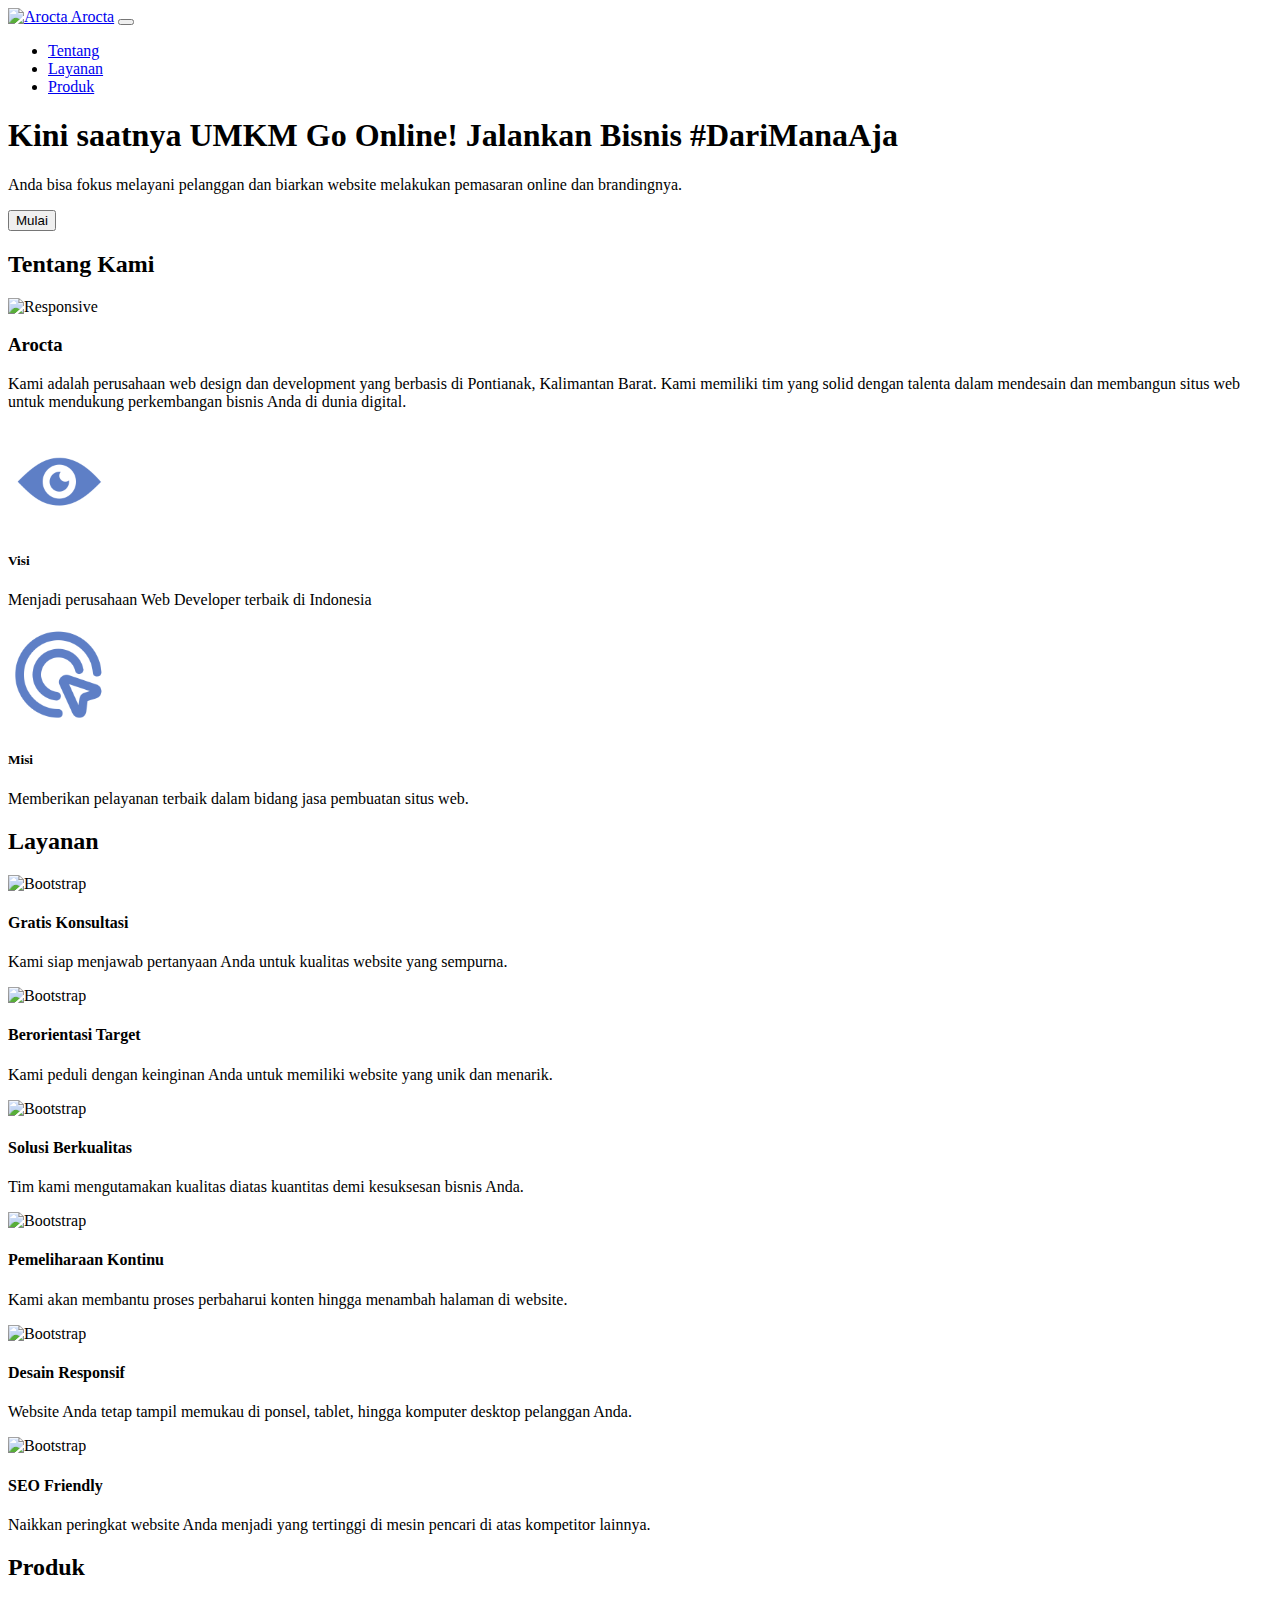
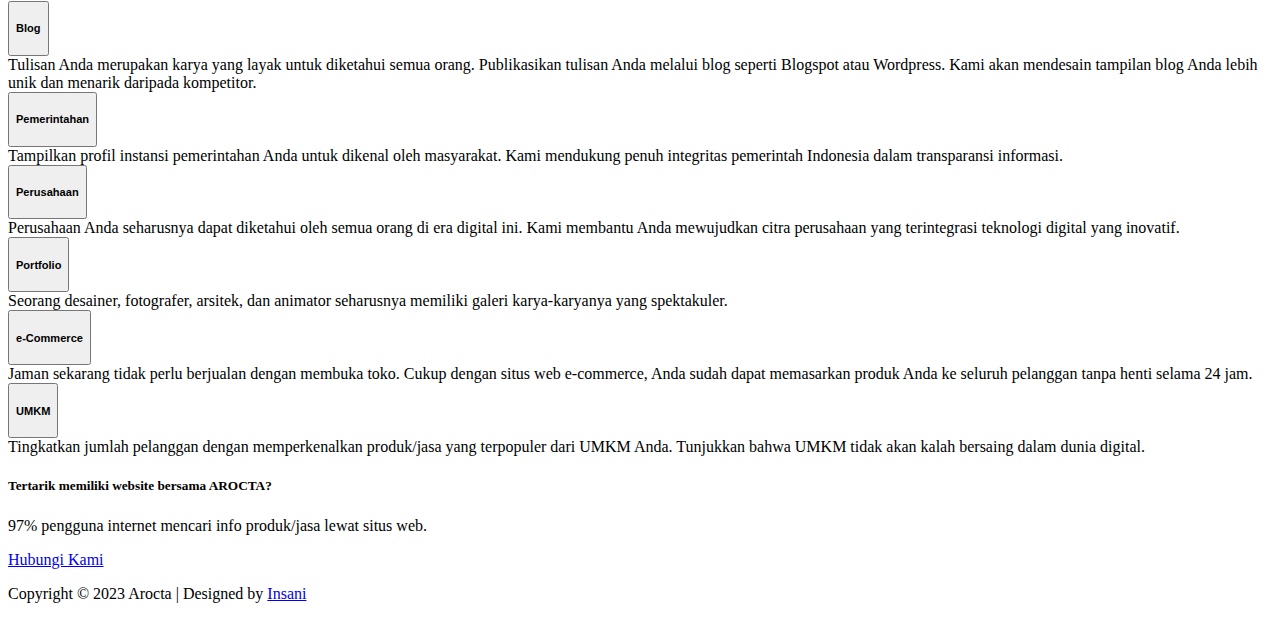
==== index.html @ 2e3eedef "Initial commit" ====
<!DOCTYPE html>
<html lang="en">
<head>
    <meta charset="UTF-8">
    <meta name="viewport" content="width=device-width, initial-scale=1">
    <!-- Icon -->
    <link href='img/icon_arocta.png' rel='icon' sizes='192x192' type='image/x-icon'/>
    <link href='img/icon_arocta.png' rel='apple-touch-icon'/>
    <link href='img/icon_arocta.png' rel='apple-touch-startup-image'/>
    <meta content='img/icon_arocta.png' name='msapplication-square310x310logo'/>
    <meta content='black-translucent' name='apple-mobile-web-app-status-bar-style'/>

    <title>Arocta</title>
    <link href='//maxcdn.bootstrapcdn.com/font-awesome/4.7.0/css/font-awesome.min.css' rel='stylesheet'/>
    <link href="https://cdn.jsdelivr.net/npm/bootstrap@5.3.2/dist/css/bootstrap.min.css" rel="stylesheet" integrity="sha384-T3c6CoIi6uLrA9TneNEoa7RxnatzjcDSCmG1MXxSR1GAsXEV/Dwwykc2MPK8M2HN" crossorigin="anonymous">
    <link rel="stylesheet" href="css/style.css">
</head>
<body>


<header>
    <nav class="navbar fixed-top navbar-expand-lg bg-body-tertiary">
        <div class="container">
            <a class="navbar-brand" href="#">
                <img src="img/icon_arocta.png" alt="Arocta" height="24" class="d-inline-block align-text-top">
                Arocta</a>
            <button class="navbar-toggler" type="button" data-bs-toggle="collapse" data-bs-target="#navbarSupportedContent" aria-controls="navbarSupportedContent" aria-expanded="false" aria-label="Toggle navigation">
                <span class="navbar-toggler-icon"></span>
            </button>
            <div class="collapse navbar-collapse" id="navbarSupportedContent">
                <ul class="navbar-nav me-auto mb-2 mb-lg-0">
                    <li class="nav-item">
                        <a class="nav-link" href="#about">Tentang</a>
                    </li>
                    <li class="nav-item">
                        <a class="nav-link" href="#service">Layanan</a>
                    </li>
                    <li class="nav-item">
                        <a class="nav-link" href="#product">Produk</a>
                    </li>
                </ul>
            </div>
        </div>
    </nav>
</header>

<main class="container-fluid">

    <section id="hero" class="row align-content-center vh-100 pt-5 text-center border-bottom">
            <h1 class="mt-5 display-4 fw-bold text-light">Kini saatnya UMKM Go Online! Jalankan Bisnis #DariManaAja</h1>
            <div class="col-lg-6 mx-auto">
                <p class="lead mb-4 text-light">Anda bisa fokus melayani pelanggan dan biarkan website melakukan pemasaran online dan brandingnya.</p>
                <div class="d-grid gap-2 d-sm-flex justify-content-sm-center">
                    <button type="button" class="btn btn-light btn-lg px-4 gap-3">Mulai</button>
                </div>
            </div>
    </section>

    <section id="about" class="row px-1 py-5 border-bottom">
        <h2 class="text-center fw-bold">Tentang Kami</h2>
        <div class="col-md-6">
            <img src="img/presentation.jpg" alt="Responsive" class="img-fluid mx-auto d-block">
        </div>
        <div class="col-md-6">
            <h3 class="pt-5">Arocta</h3>
            <p class="pb-5 lead">Kami adalah perusahaan web design dan development yang berbasis di Pontianak, Kalimantan Barat. Kami memiliki tim yang solid dengan talenta dalam mendesain dan membangun situs web untuk mendukung perkembangan bisnis Anda di dunia digital.</p>
            <div class="d-flex mb-3">
                <img src="img/eye.png" height="100px" alt="Reload">
                <div class="ms-5"><h5>Visi</h5>
                    <p>Menjadi perusahaan Web Developer terbaik di Indonesia</p>
                </div>
            </div>
            <div class="d-flex">
                <img src="img/target.png" height="100px" alt="Code">
                <div class="ms-5">
                    <h5>Misi</h5>
                    <p>Memberikan pelayanan terbaik dalam bidang jasa pembuatan situs web.</p>
                </div>
            </div>
        </div>
    </section>

    <section id="service" class="row px-1 py-5 border-bottom">
        <h2 class="text-center fw-bold">Layanan</h2>
        <div class="container">
            <div class="row">
                <div class="col-md-6 col-lg-4 my-5">
                    <img class="my-1 mx-auto d-block" src="img/presentation.jpg" height="200px" alt="Bootstrap">
                    <h4 class="my-3">Gratis Konsultasi</h4>
                    <p>Kami siap menjawab pertanyaan Anda untuk kualitas website yang sempurna.</p>
                </div>
                <div class="col-md-6 col-lg-4 my-5">
                    <img class="my-1 mx-auto d-block" src="img/schedule.jpg" height="200px" alt="Bootstrap">
                    <h4 class="my-3">Berorientasi Target</h4>
                    <p>Kami peduli dengan keinginan Anda untuk memiliki website yang unik dan menarik.</p>
                </div>
                <div class="col-md-6 col-lg-4 my-5">
                    <img class="my-1 mx-auto d-block" src="img/security.jpg" height="200px" alt="Bootstrap">
                    <h4 class="my-3">Solusi Berkualitas</h4>
                    <p>Tim kami mengutamakan kualitas diatas kuantitas demi kesuksesan bisnis Anda.</p>
                </div>
                <div class="col-md-6 col-lg-4 my-5">
                    <img class="my-1 mx-auto d-block" src="img/work.jpg" height="200px" alt="Bootstrap">
                    <h4 class="my-3">Pemeliharaan Kontinu</h4>
                    <p>Kami akan membantu proses perbaharui konten hingga menambah halaman di website.</p>
                </div>
                <div class="col-md-6 col-lg-4 my-5">
                    <img class="my-1 mx-auto d-block" src="img/analyse.jpg" height="200px" alt="Bootstrap">
                    <h4 class="my-3">Desain Responsif</h4>
                    <p>Website Anda tetap tampil memukau di ponsel, tablet, hingga komputer desktop pelanggan Anda.</p>
                </div>
                <div class="col-md-6 col-lg-4 my-5">
                    <img class="my-1 mx-auto d-block" src="img/coding.jpg" height="200px" alt="Bootstrap">
                    <h4 class="my-3">SEO Friendly</h4>
                    <p>Naikkan peringkat website Anda menjadi yang tertinggi di mesin pencari di atas kompetitor lainnya.</p>
                </div>
            </div>
        </div>
    </section>

    <section id="product" class="row px-1 py-5 border-bottom">
        <h2 class="text-center fw-bold">Produk</h2>
        <div class="container">
            <div class="row">
                <div class="col-md-4">
                    <div class="accordion my-5" id="accordionBlog">
                        <div class="accordion-item">
                            <div class="accordion-header">
                                <button class="accordion-button" type="button" data-bs-toggle="collapse" data-bs-target="#collapseBlog" aria-expanded="true" aria-controls="collapseBlog">
                                    <h5>Blog</h5>
                                </button>
                            </div>
                            <div id="collapseBlog" class="accordion-collapse collapse" data-bs-parent="#accordionBlog">
                                <div class="accordion-body">
                                    Tulisan Anda merupakan karya yang layak untuk diketahui semua orang. Publikasikan tulisan Anda melalui blog seperti Blogspot atau Wordpress. Kami akan mendesain tampilan blog Anda lebih unik dan menarik daripada kompetitor.
                                </div>
                            </div>
                        </div>
                    </div>
                    <div class="accordion" id="accordionGov">
                        <div class="accordion-item">
                            <div class="accordion-header">
                                <button class="accordion-button" type="button" data-bs-toggle="collapse" data-bs-target="#collapseGov" aria-expanded="true" aria-controls="collapseGov">
                                    <h5>Pemerintahan</h5>
                                </button>
                            </div>
                            <div id="collapseGov" class="accordion-collapse collapse" data-bs-parent="#accordionGov">
                                <div class="accordion-body">
                                    Tampilkan profil instansi pemerintahan Anda untuk dikenal oleh masyarakat. Kami mendukung penuh integritas pemerintah Indonesia dalam transparansi informasi.
                                </div>
                            </div>
                        </div>
                    </div>
                </div>
                <div class="col-md-4">
                    <div class="accordion my-5" id="accordionCompany">
                        <div class="accordion-item">
                            <div class="accordion-header">
                                <button class="accordion-button" type="button" data-bs-toggle="collapse" data-bs-target="#collapseCompany" aria-expanded="true" aria-controls="collapseCompany">
                                    <h5>Perusahaan</h5>
                                </button>
                            </div>
                            <div id="collapseCompany" class="accordion-collapse collapse" data-bs-parent="#accordionCompany">
                                <div class="accordion-body">
                                    Perusahaan Anda seharusnya dapat diketahui oleh semua orang di era digital ini. Kami membantu Anda mewujudkan citra perusahaan yang terintegrasi teknologi digital yang inovatif.
                                </div>
                            </div>
                        </div>
                    </div>
                    <div class="accordion" id="accordionPortfolio">
                        <div class="accordion-item">
                            <div class="accordion-header">
                                <button class="accordion-button" type="button" data-bs-toggle="collapse" data-bs-target="#collapsePortfolio" aria-expanded="true" aria-controls="collapsePortfolio">
                                    <h5>Portfolio</h5>
                                </button>
                            </div>
                            <div id="collapsePortfolio" class="accordion-collapse collapse" data-bs-parent="#accordionPortfolio">
                                <div class="accordion-body">
                                    Seorang desainer, fotografer, arsitek, dan animator seharusnya memiliki galeri karya-karyanya yang spektakuler.

                                </div>
                            </div>
                        </div>
                    </div>
                </div>
                <div class="col-md-4">
                    <div class="accordion my-5" id="accordionCommerce">
                        <div class="accordion-item">
                            <div class="accordion-header">
                                <button class="accordion-button" type="button" data-bs-toggle="collapse" data-bs-target="#collapseCommerce" aria-expanded="true" aria-controls="collapseCommerce">
                                    <h5>e-Commerce</h5>
                                </button>
                            </div>
                            <div id="collapseCommerce" class="accordion-collapse collapse" data-bs-parent="#accordionCommerce">
                                <div class="accordion-body">
                                    Jaman sekarang tidak perlu berjualan dengan membuka toko. Cukup dengan situs web e-commerce, Anda sudah dapat memasarkan produk Anda ke seluruh pelanggan tanpa henti selama 24 jam.
                                </div>
                            </div>
                        </div>
                    </div>
                    <div class="accordion" id="accordionUMKM">
                        <div class="accordion-item">
                            <div class="accordion-header">
                                <button class="accordion-button" type="button" data-bs-toggle="collapse" data-bs-target="#collapseUMKM" aria-expanded="true" aria-controls="collapseUMKM">
                                    <h5>UMKM</h5>
                                </button>
                            </div>
                            <div id="collapseUMKM" class="accordion-collapse collapse" data-bs-parent="#accordionUMKM">
                                <div class="accordion-body">
                                    Tingkatkan jumlah pelanggan dengan memperkenalkan produk/jasa yang terpopuler dari UMKM Anda. Tunjukkan bahwa UMKM tidak akan kalah bersaing dalam dunia digital.
                                </div>
                            </div>
                        </div>
                    </div>
                </div>
            </div>
        </div>
    </section>

    <section class="row px-1 py-5 border-bottom">
        <div class="col-md-8">
            <h5 class="display-3 fw-bold text-body-emphasis">Tertarik memiliki website bersama AROCTA?</h5>
        </div>
        <div class="col-md-4">
            <p class="lead">97% pengguna internet mencari info produk/jasa lewat situs web.</p>
            <div class="d-grid gap-2">
                <a href="https://wa.link/i95g5s" target="_blank" class="btn btn-light btn-lg bg-blue">Hubungi Kami</a>
            </div>
        </div>
    </section>

</main>

<footer class="py-5">
    <p class="text-center">Copyright © 2023 Arocta | Designed by <a href="https://rachmatwahid.com/" target="_blank">Insani</a></p>
</footer>

<script src="https://kit.fontawesome.com/84c832cc1d.js" crossorigin="anonymous"></script>
<script src="https://cdn.jsdelivr.net/npm/bootstrap@5.3.2/dist/js/bootstrap.bundle.min.js" integrity="sha384-C6RzsynM9kWDrMNeT87bh95OGNyZPhcTNXj1NW7RuBCsyN/o0jlpcV8Qyq46cDfL" crossorigin="anonymous"></script>
</body>
</html>
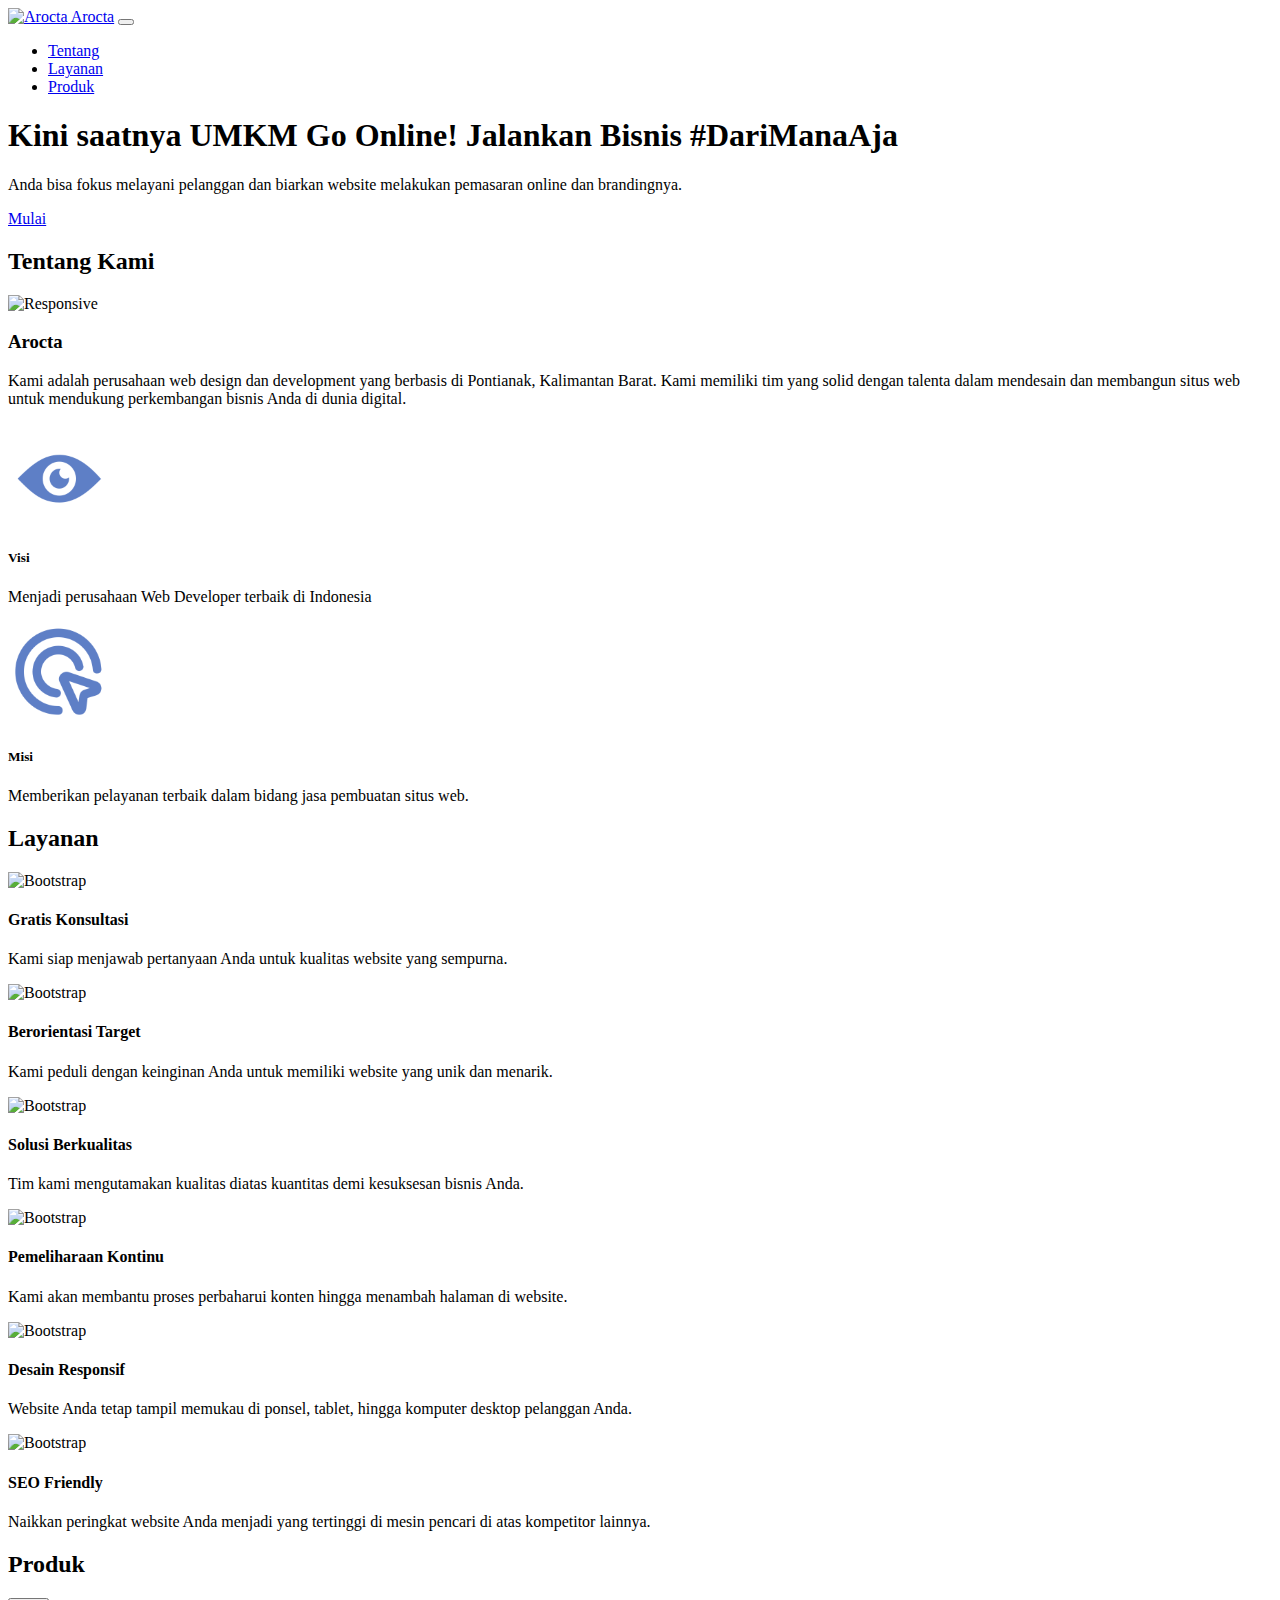
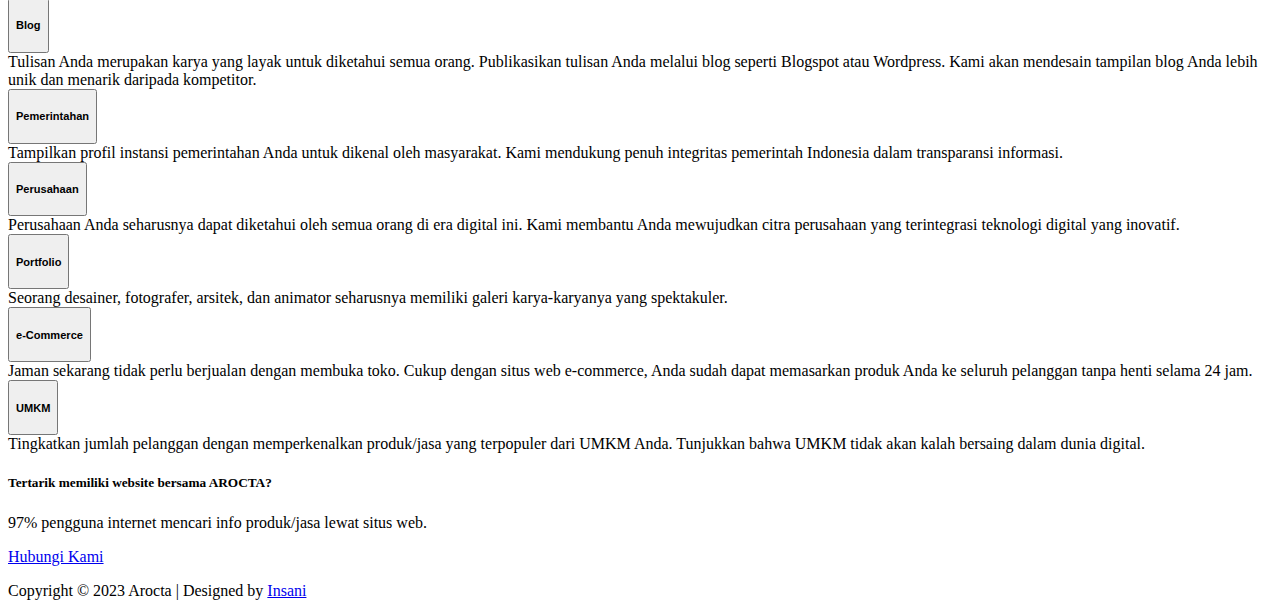
==== commit 4dd0a79a: "Initial commit" ====
--- a/index.html
+++ b/index.html
@@ -51,7 +51,7 @@
             <div class="col-lg-6 mx-auto">
                 <p class="lead mb-4 text-light">Anda bisa fokus melayani pelanggan dan biarkan website melakukan pemasaran online dan brandingnya.</p>
                 <div class="d-grid gap-2 d-sm-flex justify-content-sm-center">
-                    <button type="button" class="btn btn-light btn-lg px-4 gap-3">Mulai</button>
+                    <a href="https://wa.link/i95g5s" target="_blank" class="btn btn-light btn-lg px-4 gap-3">Mulai</a>
                 </div>
             </div>
     </section>
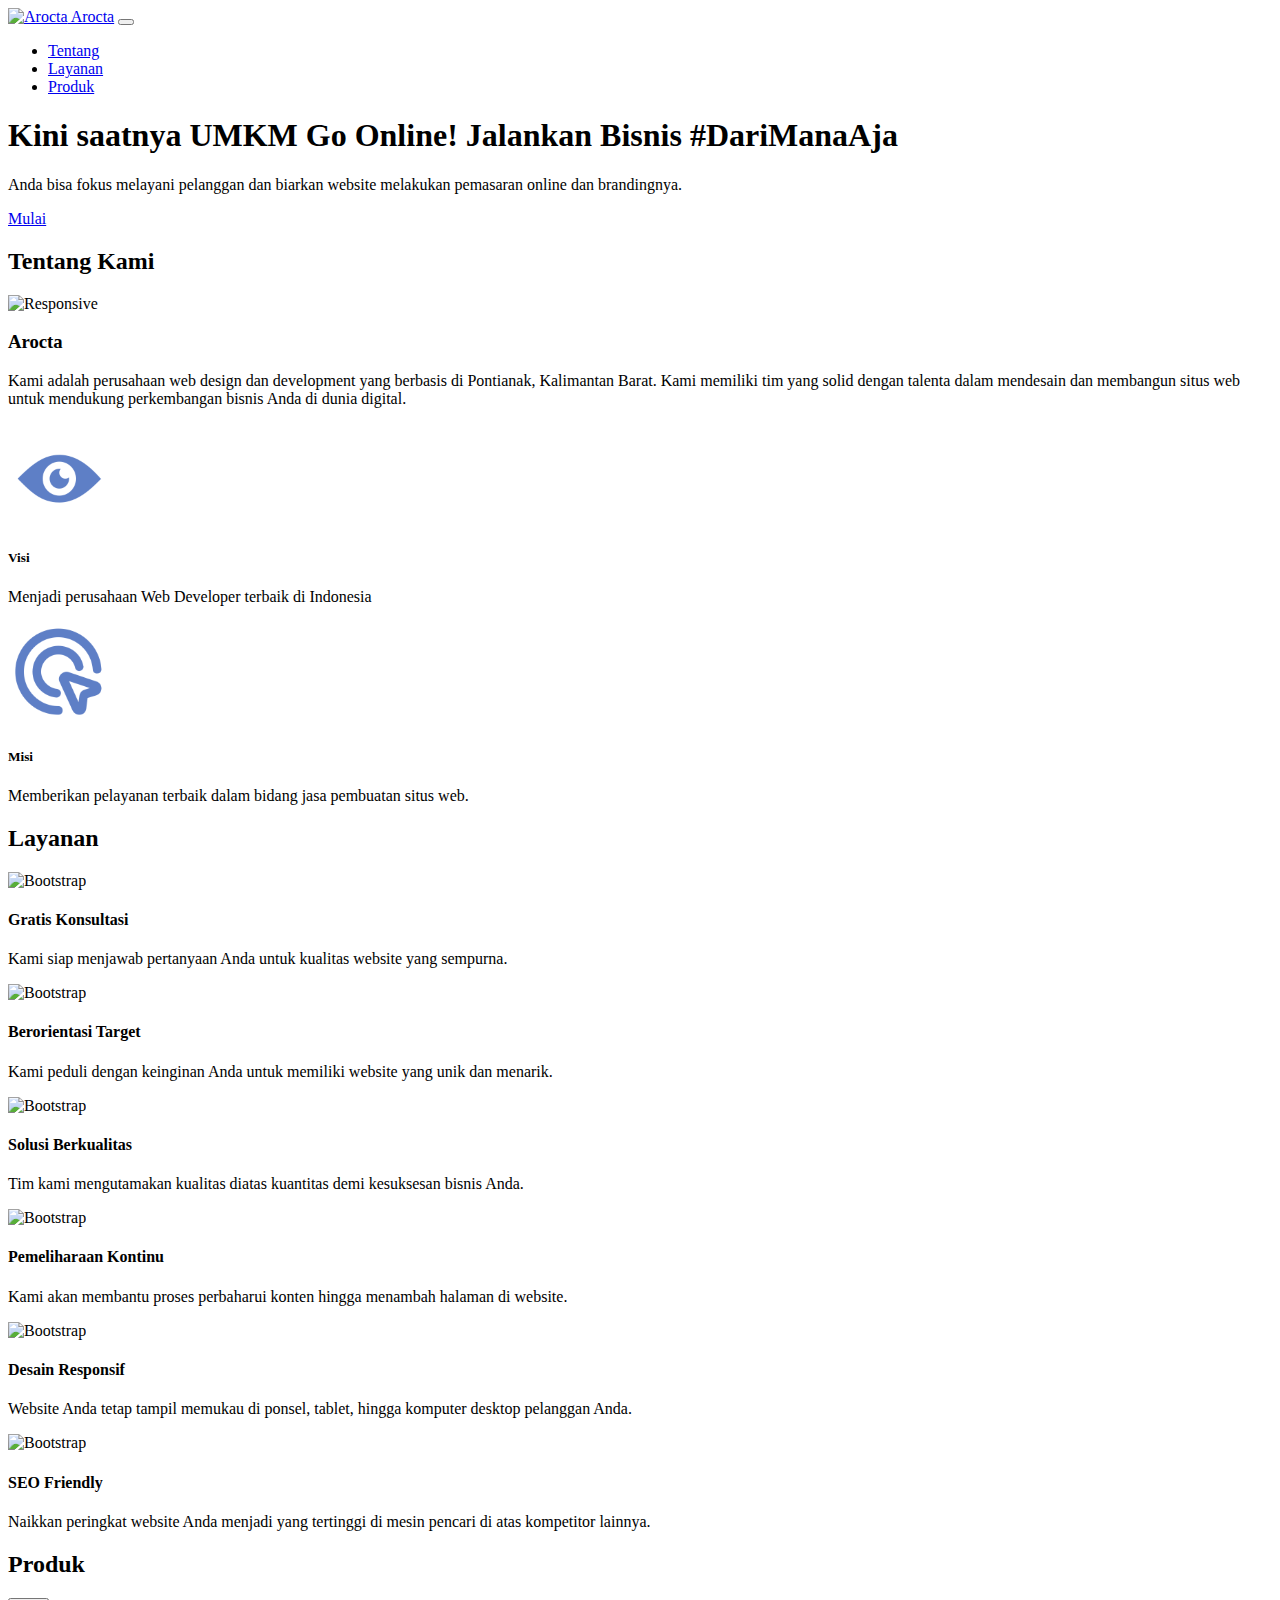
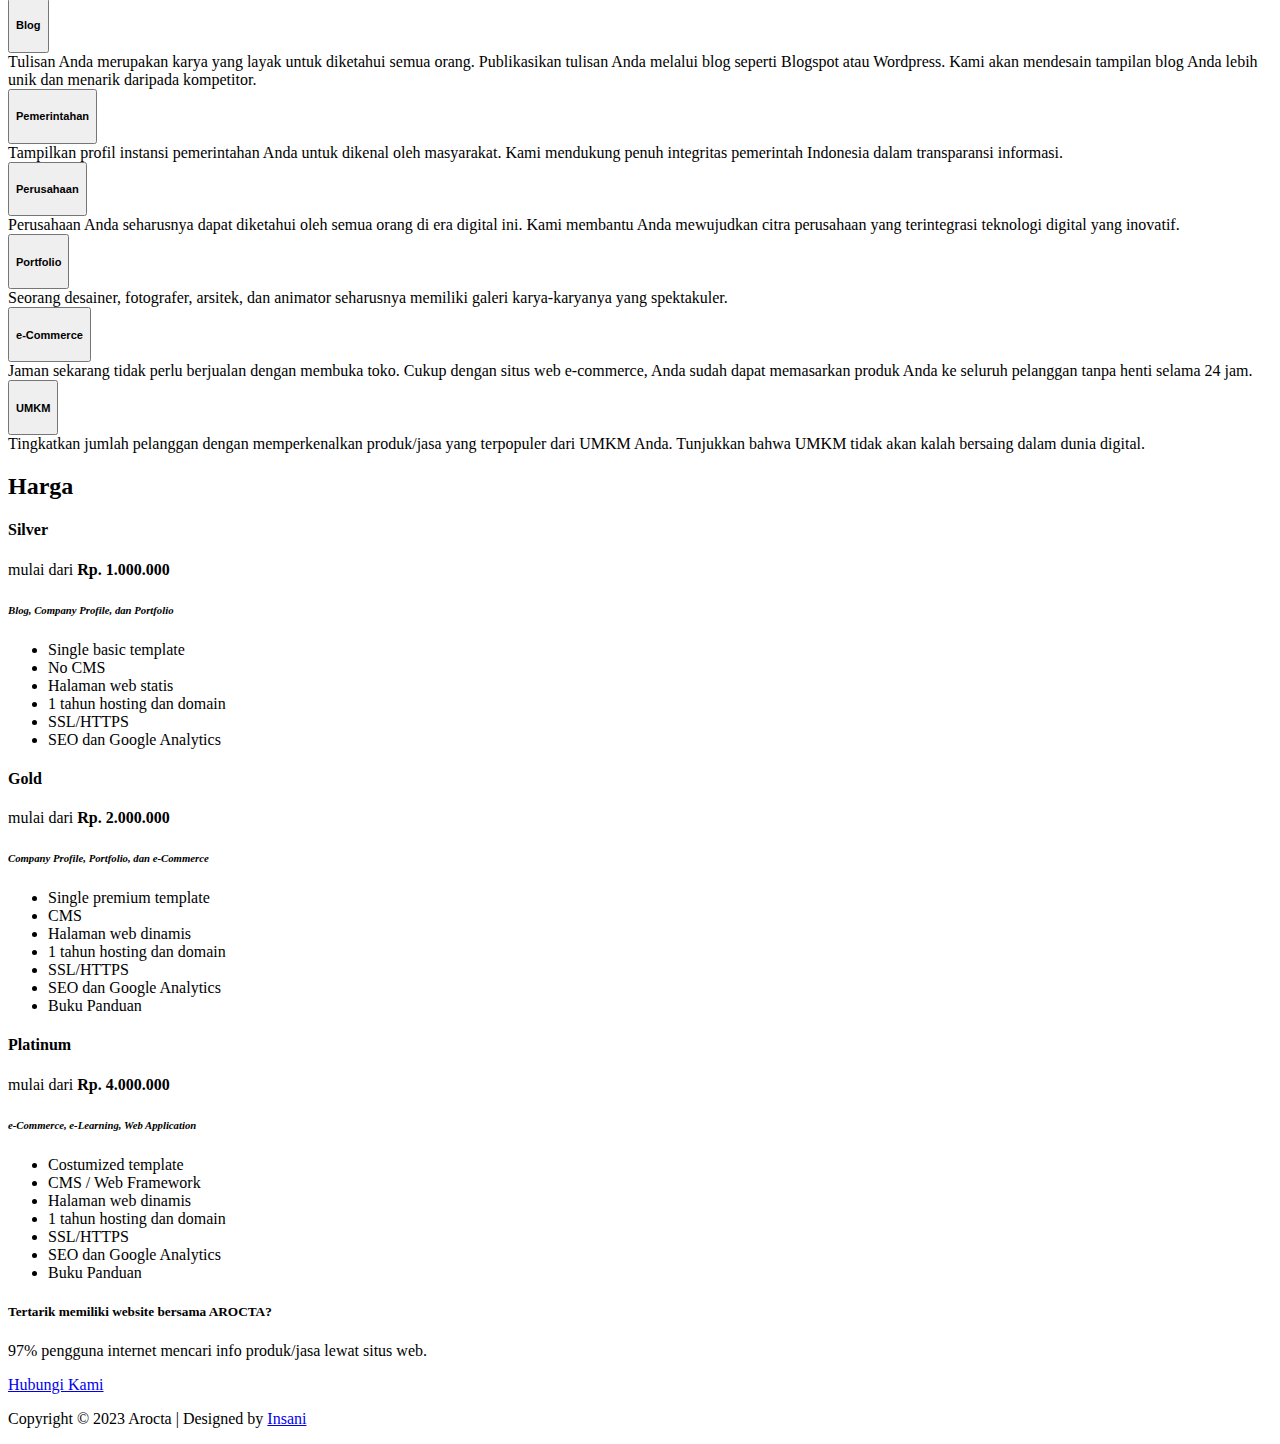
==== commit 9f153909: "Initial commit" ====
--- a/index.html
+++ b/index.html
@@ -56,7 +56,7 @@
             </div>
     </section>
 
-    <section id="about" class="row px-1 py-5 border-bottom">
+    <section id="about" class="row px-lg-5 py-5 border-bottom">
         <h2 class="text-center fw-bold">Tentang Kami</h2>
         <div class="col-md-6">
             <img src="img/presentation.jpg" alt="Responsive" class="img-fluid mx-auto d-block">
@@ -80,7 +80,7 @@
         </div>
     </section>
 
-    <section id="service" class="row px-1 py-5 border-bottom">
+    <section id="service" class="row px-lg-5 py-5 border-bottom">
         <h2 class="text-center fw-bold">Layanan</h2>
         <div class="container">
             <div class="row">
@@ -118,7 +118,7 @@
         </div>
     </section>
 
-    <section id="product" class="row px-1 py-5 border-bottom">
+    <section id="product" class="row px-lg-5 py-5 border-bottom">
         <h2 class="text-center fw-bold">Produk</h2>
         <div class="container">
             <div class="row">
@@ -217,7 +217,70 @@
         </div>
     </section>
 
-    <section class="row px-1 py-5 border-bottom">
+    <section id="pricing" class="row px-lg-5 py-5 border-bottom text-center">
+        <h2 class="mb-5 text-center fw-bold">Harga</h2>
+        <div class="col-md-4 mb-3">
+            <div class="card">
+                <div class="card-header">
+                    <h4>Silver</h4>
+                </div>
+                <div class="card-body">
+                    <p class="card-title">mulai dari <strong>Rp. 1.000.000</strong></p>
+                    <h6 class="my-4 card-subtitle text-body-secondary"><em>Blog, Company Profile, dan Portfolio</em></h6>
+                    <ul class="mt-4 list-unstyled">
+                        <li>Single basic template</li>
+                        <li>No CMS</li>
+                        <li>Halaman web statis</li>
+                        <li>1 tahun hosting dan domain</li>
+                        <li>SSL/HTTPS</li>
+                        <li>SEO dan Google Analytics</li>
+                    </ul>
+                </div>
+            </div>
+        </div>
+        <div class="col-md-4 mb-3">
+            <div class="card">
+                <div class="card-header">
+                    <h4>Gold</h4>
+                </div>
+                <div class="card-body">
+                    <p class="card-title">mulai dari <strong>Rp. 2.000.000</strong></p>
+                    <h6 class="my-4 card-subtitle text-body-secondary"><em>Company Profile, Portfolio, dan e-Commerce</em></h6>
+                    <ul class="mt-4 list-unstyled">
+                        <li>Single premium template</li>
+                        <li>CMS</li>
+                        <li>Halaman web dinamis</li>
+                        <li>1 tahun hosting dan domain</li>
+                        <li>SSL/HTTPS</li>
+                        <li>SEO dan Google Analytics</li>
+                        <li>Buku Panduan</li>
+                    </ul>
+                </div>
+            </div>
+        </div>
+        <div class="col-md-4">
+            <div class="card">
+                <div class="card-header">
+                    <h4>Platinum</h4>
+                </div>
+                <div class="card-body">
+                    <p class="card-title">mulai dari <strong>Rp. 4.000.000</strong></p>
+                    <h6 class="my-4 card-subtitle text-body-secondary"><em>e-Commerce, e-Learning, Web Application</em></h6>
+                    <ul class="mt-4 list-unstyled">
+                        <li>Costumized template</li>
+                        <li>CMS / Web Framework</li>
+                        <li>Halaman web dinamis</li>
+                        <li>1 tahun hosting dan domain</li>
+                        <li>SSL/HTTPS</li>
+                        <li>SEO dan Google Analytics</li>
+                        <li>Buku Panduan</li>
+                    </ul>
+                </div>
+            </div>
+        </div>
+    </section>
+
+    <section class="row px-lg-5 py-5 border-bottom">
         <div class="col-md-8">
             <h5 class="display-3 fw-bold text-body-emphasis">Tertarik memiliki website bersama AROCTA?</h5>
         </div>
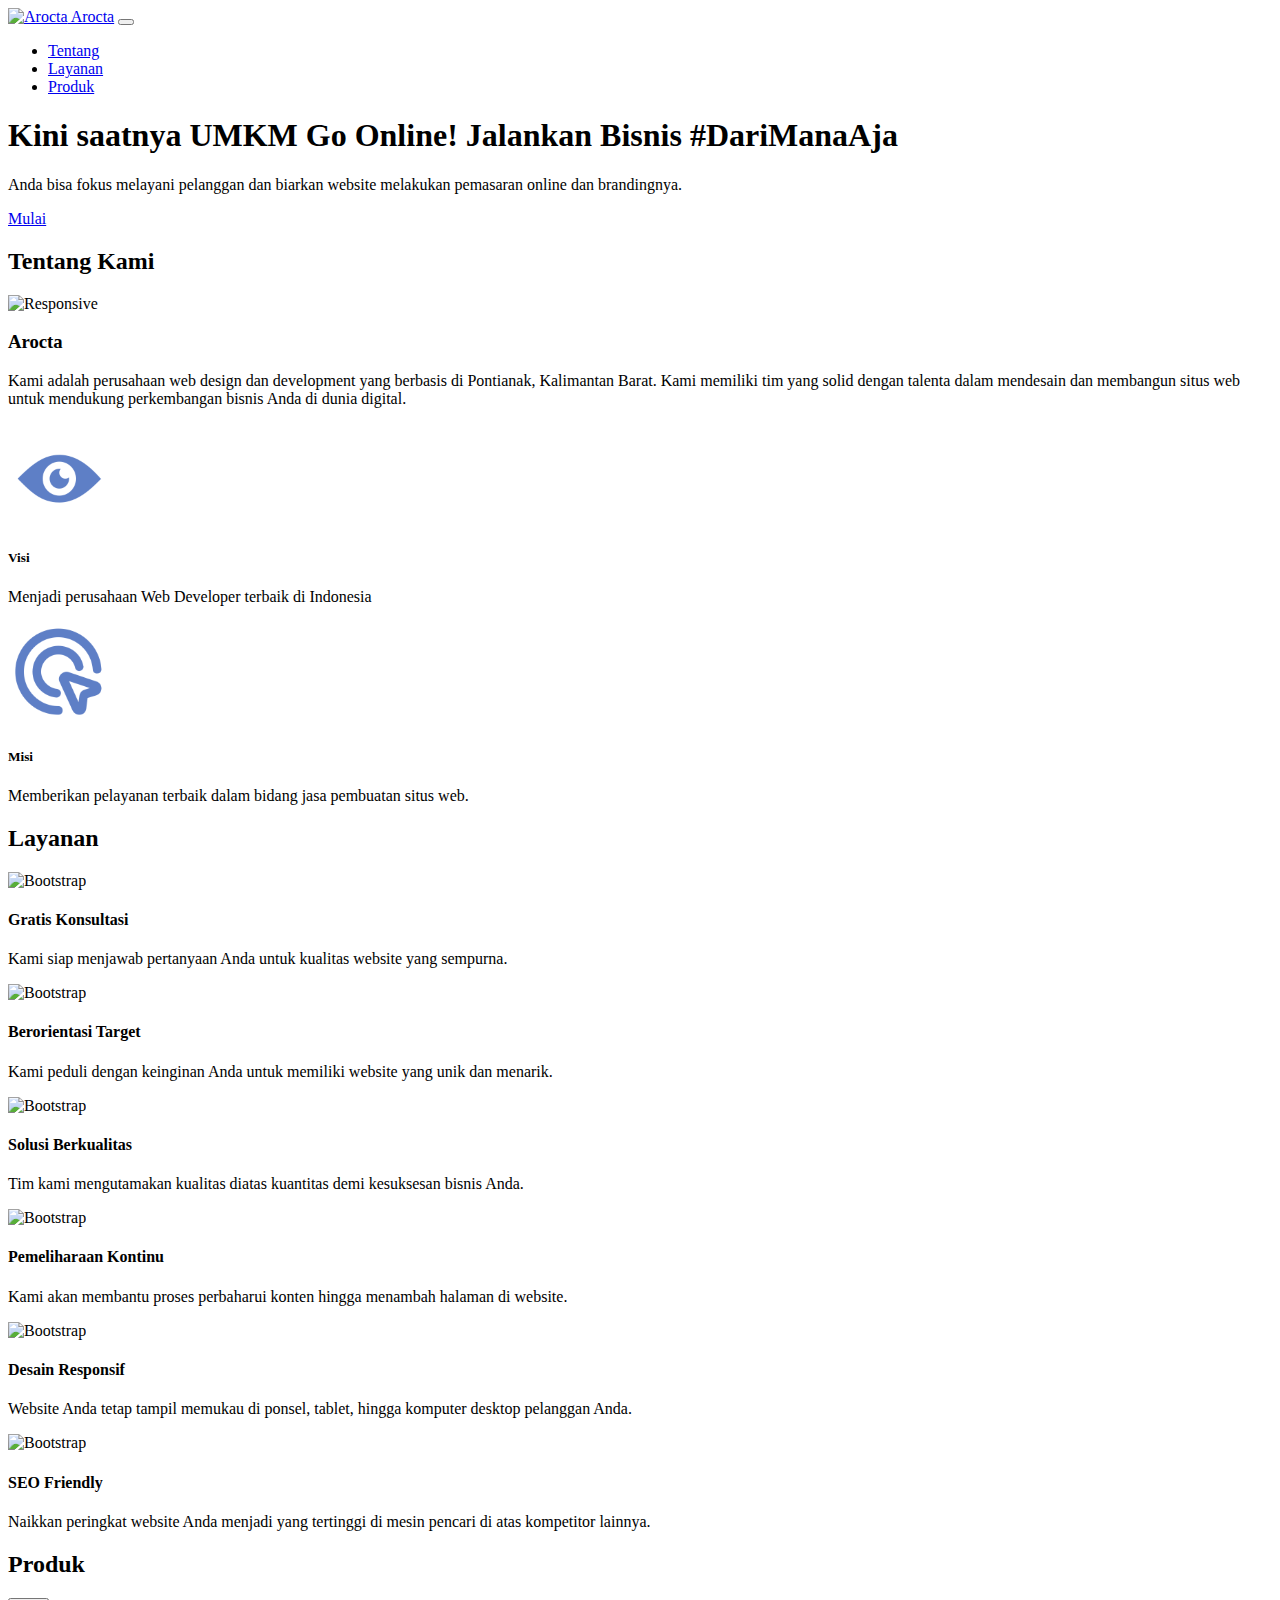
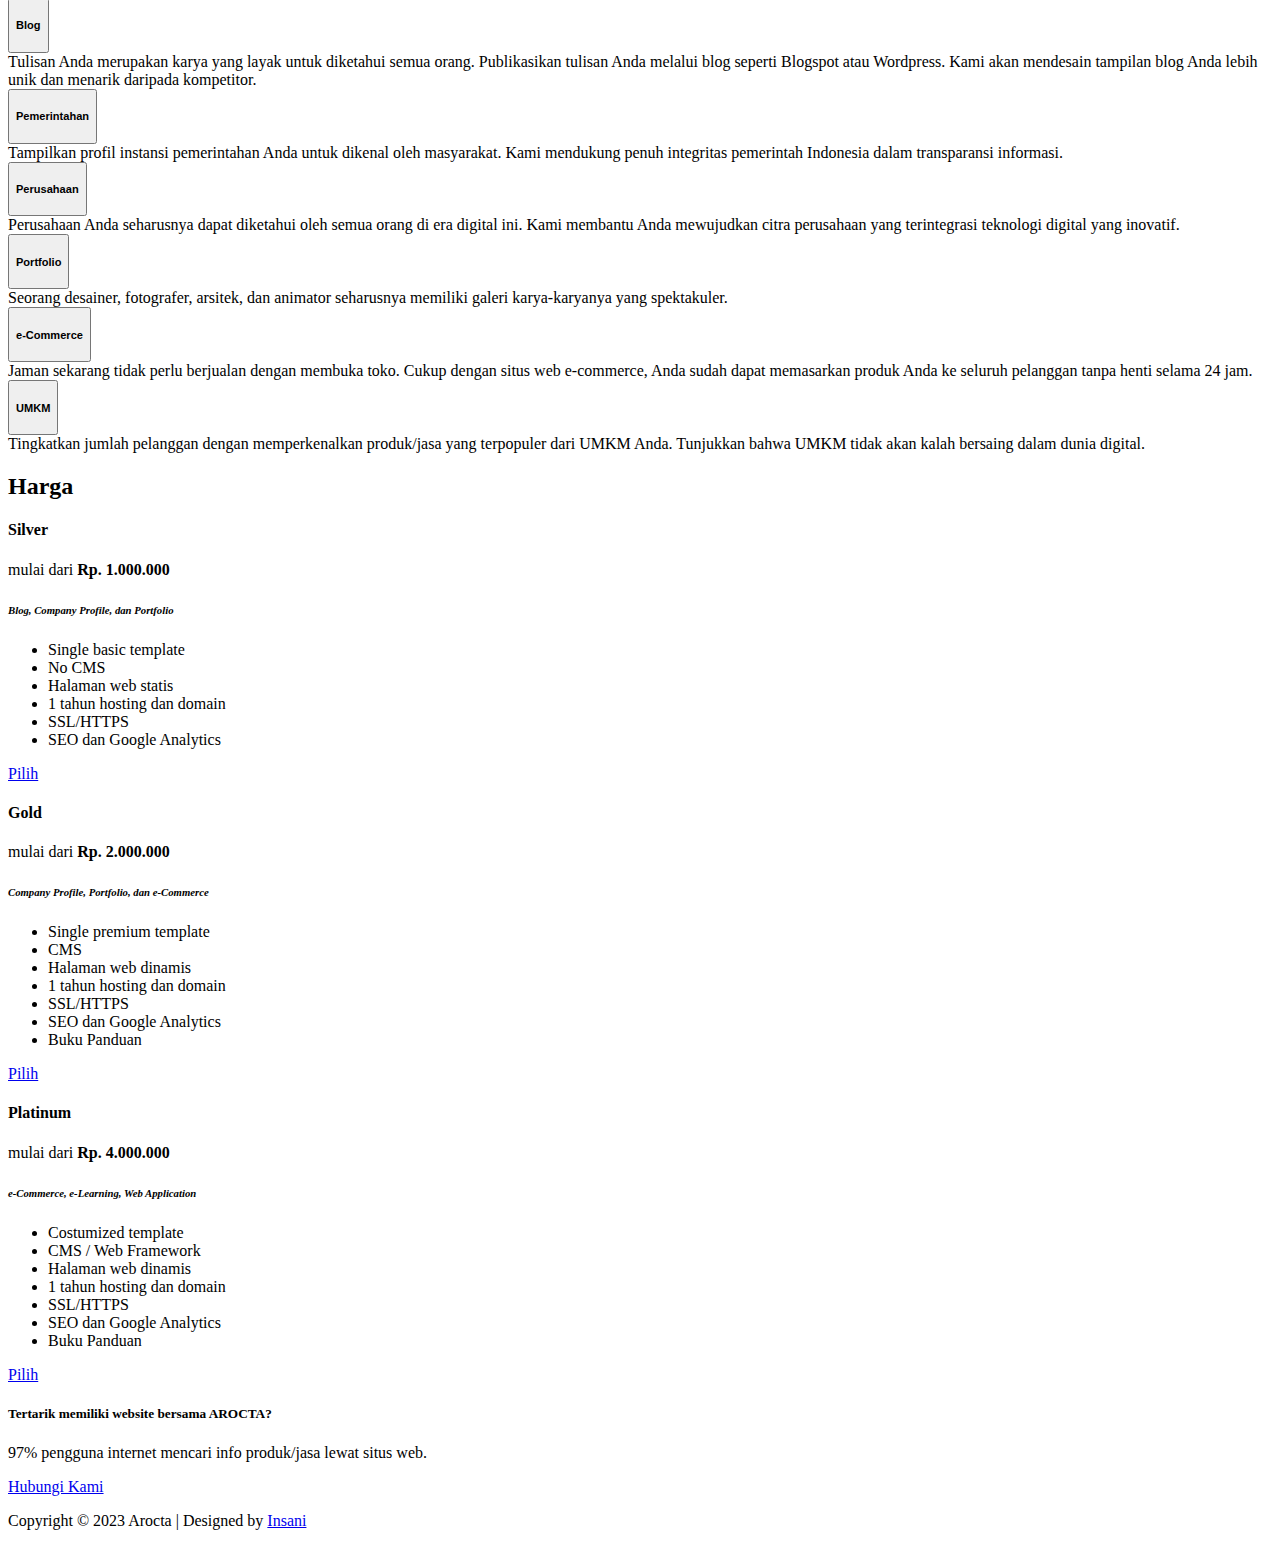
==== commit ff0df60d: "Initial commit" ====
--- a/index.html
+++ b/index.html
@@ -12,7 +12,7 @@
 
     <title>Arocta</title>
     <link href='//maxcdn.bootstrapcdn.com/font-awesome/4.7.0/css/font-awesome.min.css' rel='stylesheet'/>
-    <link href="https://cdn.jsdelivr.net/npm/bootstrap@5.3.2/dist/css/bootstrap.min.css" rel="stylesheet" integrity="sha384-T3c6CoIi6uLrA9TneNEoa7RxnatzjcDSCmG1MXxSR1GAsXEV/Dwwykc2MPK8M2HN" crossorigin="anonymous">
+    <link href="css/bootstrap.min.css" rel="stylesheet">
     <link rel="stylesheet" href="css/style.css">
 </head>
 <body>
@@ -235,6 +235,7 @@
                         <li>SSL/HTTPS</li>
                         <li>SEO dan Google Analytics</li>
                     </ul>
+                    <a href="https://wa.link/i95g5s" class="btn btn-lg btn-outline-secondary w-100">Pilih</a>
                 </div>
             </div>
         </div>
@@ -255,6 +256,7 @@
                         <li>SEO dan Google Analytics</li>
                         <li>Buku Panduan</li>
                     </ul>
+                    <a href="https://wa.link/i95g5s" class="btn btn-lg btn-outline-secondary w-100">Pilih</a>
                 </div>
             </div>
         </div>
@@ -275,6 +277,7 @@
                         <li>SEO dan Google Analytics</li>
                         <li>Buku Panduan</li>
                     </ul>
+                    <a href="https://wa.link/i95g5s" class="btn btn-lg btn-outline-secondary w-100">Pilih</a>
                 </div>
             </div>
         </div>
@@ -287,7 +290,7 @@
         <div class="col-md-4">
             <p class="lead">97% pengguna internet mencari info produk/jasa lewat situs web.</p>
             <div class="d-grid gap-2">
-                <a href="https://wa.link/i95g5s" target="_blank" class="btn btn-light btn-lg bg-blue">Hubungi Kami</a>
+                <a href="https://wa.link/i95g5s" target="_blank" class="btn btn-primary btn-lg bg-blue">Hubungi Kami</a>
             </div>
         </div>
     </section>
@@ -299,6 +302,6 @@
 </footer>
 
 <script src="https://kit.fontawesome.com/84c832cc1d.js" crossorigin="anonymous"></script>
-<script src="https://cdn.jsdelivr.net/npm/bootstrap@5.3.2/dist/js/bootstrap.bundle.min.js" integrity="sha384-C6RzsynM9kWDrMNeT87bh95OGNyZPhcTNXj1NW7RuBCsyN/o0jlpcV8Qyq46cDfL" crossorigin="anonymous"></script>
+<script src="js/bootstrap.bundle.min.js"></script>
 </body>
 </html>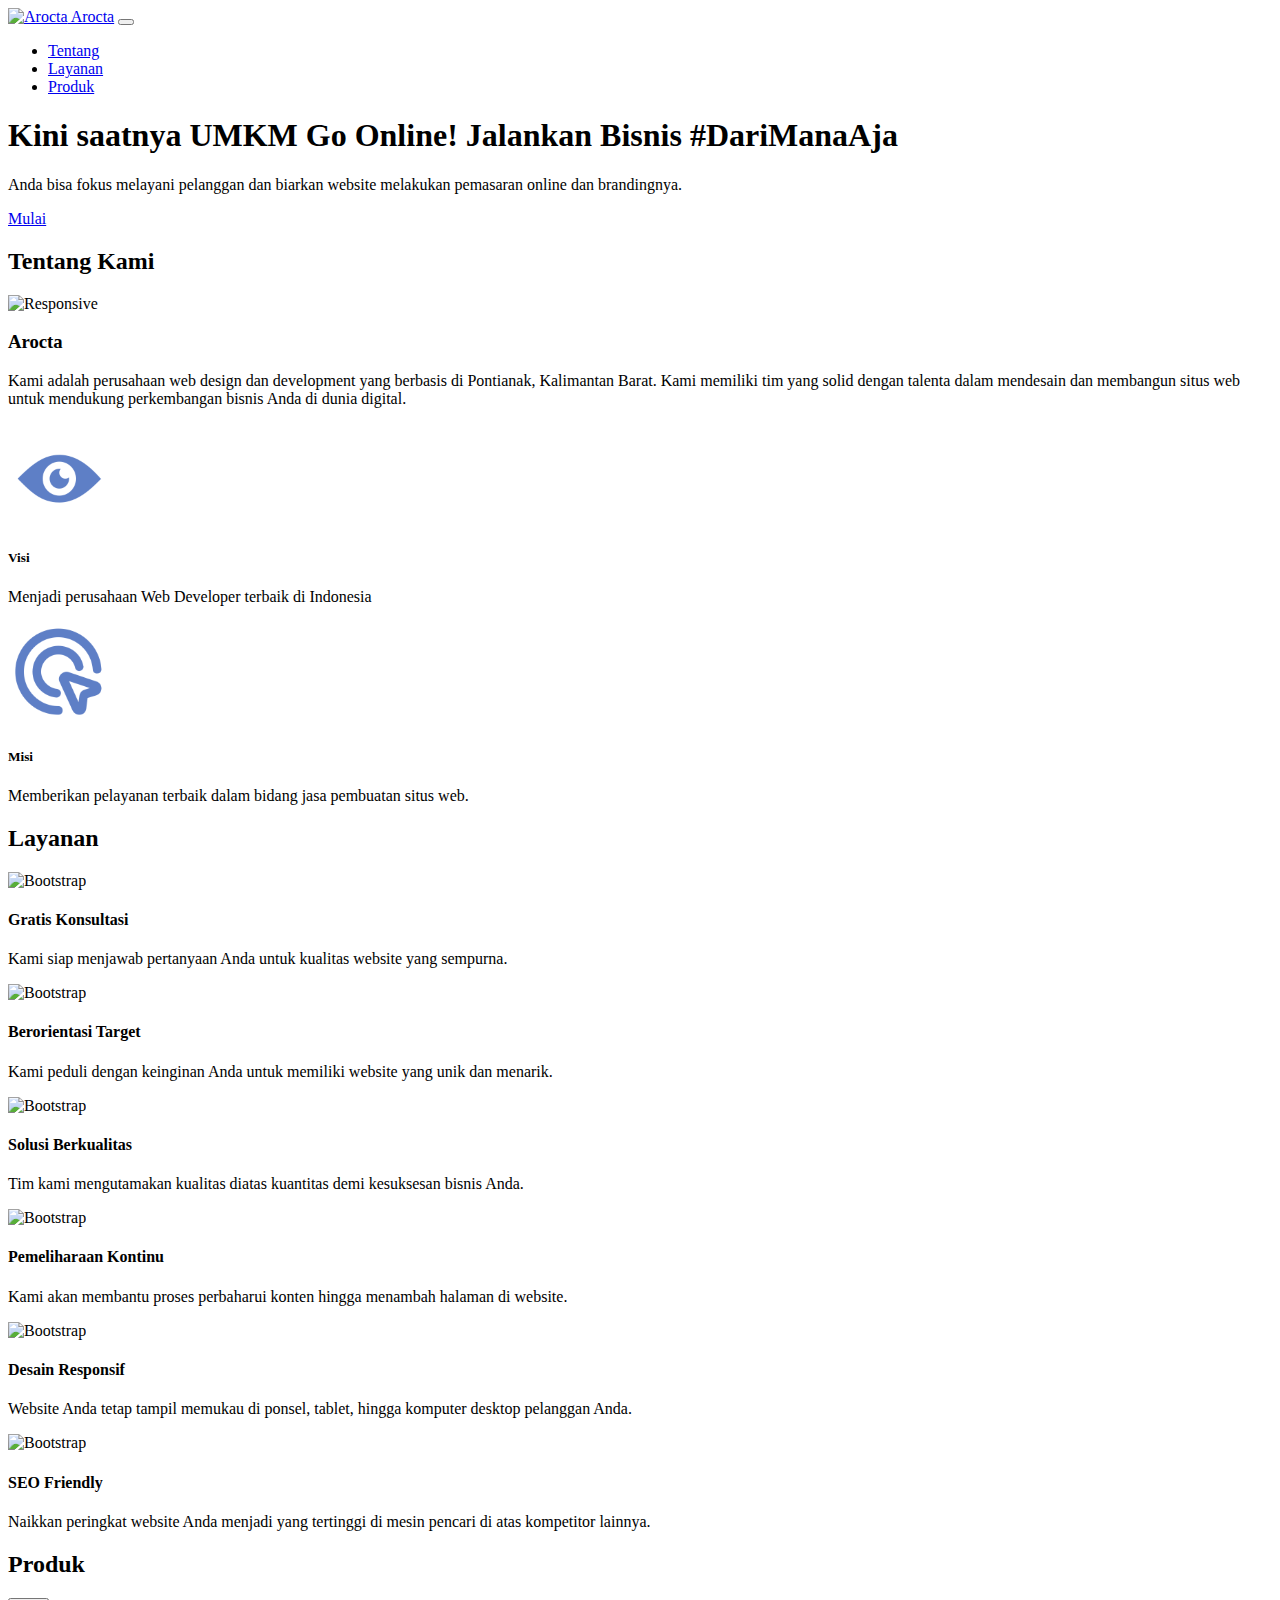
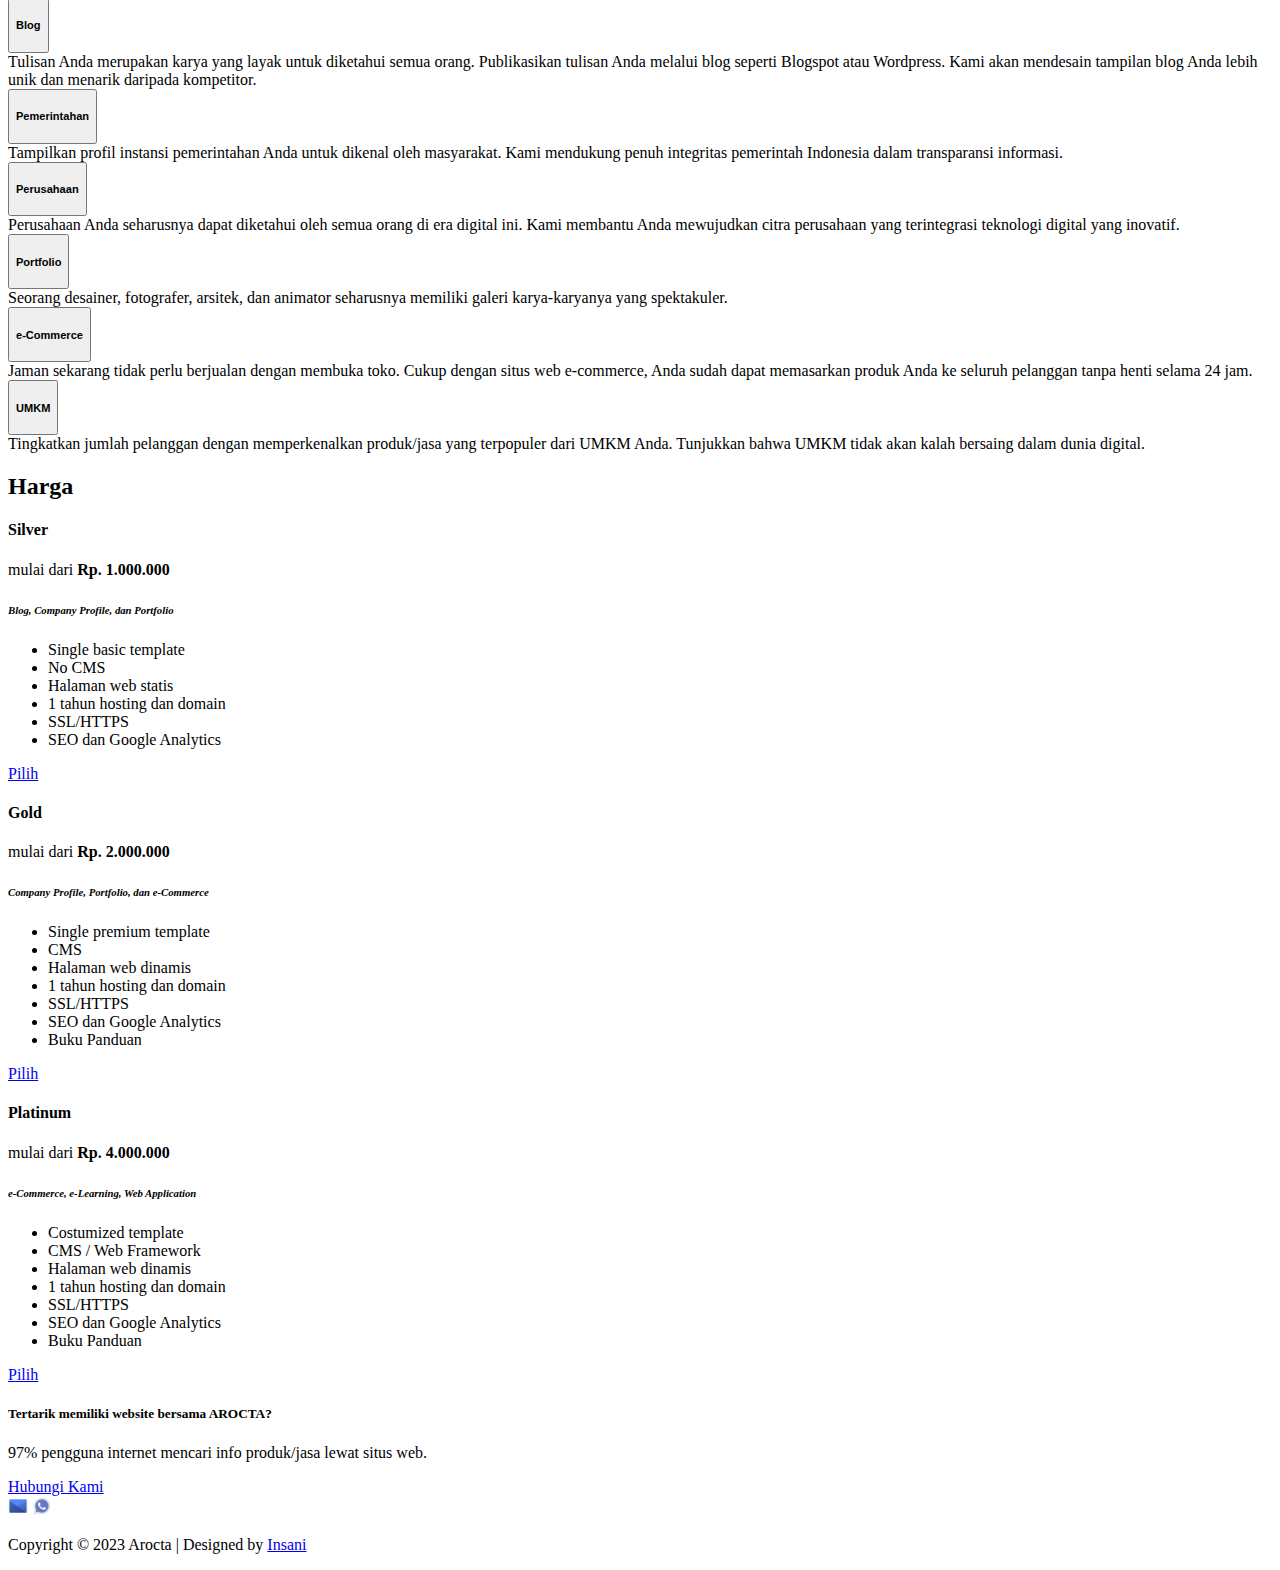
==== commit 88165686: "Initial commit" ====
--- a/index.html
+++ b/index.html
@@ -24,7 +24,9 @@
             <a class="navbar-brand" href="#">
                 <img src="img/icon_arocta.png" alt="Arocta" height="24" class="d-inline-block align-text-top">
                 Arocta</a>
-            <button class="navbar-toggler" type="button" data-bs-toggle="collapse" data-bs-target="#navbarSupportedContent" aria-controls="navbarSupportedContent" aria-expanded="false" aria-label="Toggle navigation">
+            <button class="navbar-toggler" type="button" data-bs-toggle="collapse"
+                    data-bs-target="#navbarSupportedContent" aria-controls="navbarSupportedContent"
+                    aria-expanded="false" aria-label="Toggle navigation">
                 <span class="navbar-toggler-icon"></span>
             </button>
             <div class="collapse navbar-collapse" id="navbarSupportedContent">
@@ -47,13 +49,14 @@
 <main class="container-fluid">
 
     <section id="hero" class="row align-content-center vh-100 pt-5 text-center border-bottom">
-            <h1 class="mt-5 display-4 fw-bold text-light">Kini saatnya UMKM Go Online! Jalankan Bisnis #DariManaAja</h1>
-            <div class="col-lg-6 mx-auto">
-                <p class="lead mb-4 text-light">Anda bisa fokus melayani pelanggan dan biarkan website melakukan pemasaran online dan brandingnya.</p>
-                <div class="d-grid gap-2 d-sm-flex justify-content-sm-center">
-                    <a href="https://wa.link/i95g5s" target="_blank" class="btn btn-light btn-lg px-4 gap-3">Mulai</a>
-                </div>
-            </div>
+        <h1 class="mt-5 display-4 fw-bold text-light">Kini saatnya UMKM Go Online! Jalankan Bisnis #DariManaAja</h1>
+        <div class="col-lg-6 mx-auto">
+            <p class="lead mb-4 text-light">Anda bisa fokus melayani pelanggan dan biarkan website melakukan pemasaran
+                online dan brandingnya.</p>
+            <div class="d-grid gap-2 d-sm-flex justify-content-sm-center">
+                <a href="https://wa.link/i95g5s" target="_blank" class="btn btn-light btn-lg px-4 gap-3">Mulai</a>
+            </div>
+        </div>
     </section>
 
     <section id="about" class="row px-lg-5 py-5 border-bottom">
@@ -63,7 +66,9 @@
         </div>
         <div class="col-md-6">
             <h3 class="pt-5">Arocta</h3>
-            <p class="pb-5 lead">Kami adalah perusahaan web design dan development yang berbasis di Pontianak, Kalimantan Barat. Kami memiliki tim yang solid dengan talenta dalam mendesain dan membangun situs web untuk mendukung perkembangan bisnis Anda di dunia digital.</p>
+            <p class="pb-5 lead">Kami adalah perusahaan web design dan development yang berbasis di Pontianak,
+                Kalimantan Barat. Kami memiliki tim yang solid dengan talenta dalam mendesain dan membangun situs web
+                untuk mendukung perkembangan bisnis Anda di dunia digital.</p>
             <div class="d-flex mb-3">
                 <img src="img/eye.png" height="100px" alt="Reload">
                 <div class="ms-5"><h5>Visi</h5>
@@ -112,7 +117,8 @@
                 <div class="col-md-6 col-lg-4 my-5">
                     <img class="my-1 mx-auto d-block" src="img/coding.jpg" height="200px" alt="Bootstrap">
                     <h4 class="my-3">SEO Friendly</h4>
-                    <p>Naikkan peringkat website Anda menjadi yang tertinggi di mesin pencari di atas kompetitor lainnya.</p>
+                    <p>Naikkan peringkat website Anda menjadi yang tertinggi di mesin pencari di atas kompetitor
+                        lainnya.</p>
                 </div>
             </div>
         </div>
@@ -126,13 +132,17 @@
                     <div class="accordion my-5" id="accordionBlog">
                         <div class="accordion-item">
                             <div class="accordion-header">
-                                <button class="accordion-button" type="button" data-bs-toggle="collapse" data-bs-target="#collapseBlog" aria-expanded="true" aria-controls="collapseBlog">
+                                <button class="accordion-button" type="button" data-bs-toggle="collapse"
+                                        data-bs-target="#collapseBlog" aria-expanded="true"
+                                        aria-controls="collapseBlog">
                                     <h5>Blog</h5>
                                 </button>
                             </div>
                             <div id="collapseBlog" class="accordion-collapse collapse" data-bs-parent="#accordionBlog">
                                 <div class="accordion-body">
-                                    Tulisan Anda merupakan karya yang layak untuk diketahui semua orang. Publikasikan tulisan Anda melalui blog seperti Blogspot atau Wordpress. Kami akan mendesain tampilan blog Anda lebih unik dan menarik daripada kompetitor.
+                                    Tulisan Anda merupakan karya yang layak untuk diketahui semua orang. Publikasikan
+                                    tulisan Anda melalui blog seperti Blogspot atau Wordpress. Kami akan mendesain
+                                    tampilan blog Anda lebih unik dan menarik daripada kompetitor.
                                 </div>
                             </div>
                         </div>
@@ -140,13 +150,15 @@
                     <div class="accordion" id="accordionGov">
                         <div class="accordion-item">
                             <div class="accordion-header">
-                                <button class="accordion-button" type="button" data-bs-toggle="collapse" data-bs-target="#collapseGov" aria-expanded="true" aria-controls="collapseGov">
+                                <button class="accordion-button" type="button" data-bs-toggle="collapse"
+                                        data-bs-target="#collapseGov" aria-expanded="true" aria-controls="collapseGov">
                                     <h5>Pemerintahan</h5>
                                 </button>
                             </div>
                             <div id="collapseGov" class="accordion-collapse collapse" data-bs-parent="#accordionGov">
                                 <div class="accordion-body">
-                                    Tampilkan profil instansi pemerintahan Anda untuk dikenal oleh masyarakat. Kami mendukung penuh integritas pemerintah Indonesia dalam transparansi informasi.
+                                    Tampilkan profil instansi pemerintahan Anda untuk dikenal oleh masyarakat. Kami
+                                    mendukung penuh integritas pemerintah Indonesia dalam transparansi informasi.
                                 </div>
                             </div>
                         </div>
@@ -156,13 +168,18 @@
                     <div class="accordion my-5" id="accordionCompany">
                         <div class="accordion-item">
                             <div class="accordion-header">
-                                <button class="accordion-button" type="button" data-bs-toggle="collapse" data-bs-target="#collapseCompany" aria-expanded="true" aria-controls="collapseCompany">
+                                <button class="accordion-button" type="button" data-bs-toggle="collapse"
+                                        data-bs-target="#collapseCompany" aria-expanded="true"
+                                        aria-controls="collapseCompany">
                                     <h5>Perusahaan</h5>
                                 </button>
                             </div>
-                            <div id="collapseCompany" class="accordion-collapse collapse" data-bs-parent="#accordionCompany">
-                                <div class="accordion-body">
-                                    Perusahaan Anda seharusnya dapat diketahui oleh semua orang di era digital ini. Kami membantu Anda mewujudkan citra perusahaan yang terintegrasi teknologi digital yang inovatif.
+                            <div id="collapseCompany" class="accordion-collapse collapse"
+                                 data-bs-parent="#accordionCompany">
+                                <div class="accordion-body">
+                                    Perusahaan Anda seharusnya dapat diketahui oleh semua orang di era digital ini. Kami
+                                    membantu Anda mewujudkan citra perusahaan yang terintegrasi teknologi digital yang
+                                    inovatif.
                                 </div>
                             </div>
                         </div>
@@ -170,13 +187,17 @@
                     <div class="accordion" id="accordionPortfolio">
                         <div class="accordion-item">
                             <div class="accordion-header">
-                                <button class="accordion-button" type="button" data-bs-toggle="collapse" data-bs-target="#collapsePortfolio" aria-expanded="true" aria-controls="collapsePortfolio">
+                                <button class="accordion-button" type="button" data-bs-toggle="collapse"
+                                        data-bs-target="#collapsePortfolio" aria-expanded="true"
+                                        aria-controls="collapsePortfolio">
                                     <h5>Portfolio</h5>
                                 </button>
                             </div>
-                            <div id="collapsePortfolio" class="accordion-collapse collapse" data-bs-parent="#accordionPortfolio">
-                                <div class="accordion-body">
-                                    Seorang desainer, fotografer, arsitek, dan animator seharusnya memiliki galeri karya-karyanya yang spektakuler.
+                            <div id="collapsePortfolio" class="accordion-collapse collapse"
+                                 data-bs-parent="#accordionPortfolio">
+                                <div class="accordion-body">
+                                    Seorang desainer, fotografer, arsitek, dan animator seharusnya memiliki galeri
+                                    karya-karyanya yang spektakuler.
 
                                 </div>
                             </div>
@@ -187,13 +208,18 @@
                     <div class="accordion my-5" id="accordionCommerce">
                         <div class="accordion-item">
                             <div class="accordion-header">
-                                <button class="accordion-button" type="button" data-bs-toggle="collapse" data-bs-target="#collapseCommerce" aria-expanded="true" aria-controls="collapseCommerce">
+                                <button class="accordion-button" type="button" data-bs-toggle="collapse"
+                                        data-bs-target="#collapseCommerce" aria-expanded="true"
+                                        aria-controls="collapseCommerce">
                                     <h5>e-Commerce</h5>
                                 </button>
                             </div>
-                            <div id="collapseCommerce" class="accordion-collapse collapse" data-bs-parent="#accordionCommerce">
-                                <div class="accordion-body">
-                                    Jaman sekarang tidak perlu berjualan dengan membuka toko. Cukup dengan situs web e-commerce, Anda sudah dapat memasarkan produk Anda ke seluruh pelanggan tanpa henti selama 24 jam.
+                            <div id="collapseCommerce" class="accordion-collapse collapse"
+                                 data-bs-parent="#accordionCommerce">
+                                <div class="accordion-body">
+                                    Jaman sekarang tidak perlu berjualan dengan membuka toko. Cukup dengan situs web
+                                    e-commerce, Anda sudah dapat memasarkan produk Anda ke seluruh pelanggan tanpa henti
+                                    selama 24 jam.
                                 </div>
                             </div>
                         </div>
@@ -201,13 +227,16 @@
                     <div class="accordion" id="accordionUMKM">
                         <div class="accordion-item">
                             <div class="accordion-header">
-                                <button class="accordion-button" type="button" data-bs-toggle="collapse" data-bs-target="#collapseUMKM" aria-expanded="true" aria-controls="collapseUMKM">
+                                <button class="accordion-button" type="button" data-bs-toggle="collapse"
+                                        data-bs-target="#collapseUMKM" aria-expanded="true"
+                                        aria-controls="collapseUMKM">
                                     <h5>UMKM</h5>
                                 </button>
                             </div>
                             <div id="collapseUMKM" class="accordion-collapse collapse" data-bs-parent="#accordionUMKM">
                                 <div class="accordion-body">
-                                    Tingkatkan jumlah pelanggan dengan memperkenalkan produk/jasa yang terpopuler dari UMKM Anda. Tunjukkan bahwa UMKM tidak akan kalah bersaing dalam dunia digital.
+                                    Tingkatkan jumlah pelanggan dengan memperkenalkan produk/jasa yang terpopuler dari
+                                    UMKM Anda. Tunjukkan bahwa UMKM tidak akan kalah bersaing dalam dunia digital.
                                 </div>
                             </div>
                         </div>
@@ -226,7 +255,8 @@
                 </div>
                 <div class="card-body">
                     <p class="card-title">mulai dari <strong>Rp. 1.000.000</strong></p>
-                    <h6 class="my-4 card-subtitle text-body-secondary"><em>Blog, Company Profile, dan Portfolio</em></h6>
+                    <h6 class="my-4 card-subtitle text-body-secondary"><em>Blog, Company Profile, dan Portfolio</em>
+                    </h6>
                     <ul class="mt-4 list-unstyled">
                         <li>Single basic template</li>
                         <li>No CMS</li>
@@ -246,7 +276,8 @@
                 </div>
                 <div class="card-body">
                     <p class="card-title">mulai dari <strong>Rp. 2.000.000</strong></p>
-                    <h6 class="my-4 card-subtitle text-body-secondary"><em>Company Profile, Portfolio, dan e-Commerce</em></h6>
+                    <h6 class="my-4 card-subtitle text-body-secondary"><em>Company Profile, Portfolio, dan
+                        e-Commerce</em></h6>
                     <ul class="mt-4 list-unstyled">
                         <li>Single premium template</li>
                         <li>CMS</li>
@@ -267,7 +298,8 @@
                 </div>
                 <div class="card-body">
                     <p class="card-title">mulai dari <strong>Rp. 4.000.000</strong></p>
-                    <h6 class="my-4 card-subtitle text-body-secondary"><em>e-Commerce, e-Learning, Web Application</em></h6>
+                    <h6 class="my-4 card-subtitle text-body-secondary"><em>e-Commerce, e-Learning, Web Application</em>
+                    </h6>
                     <ul class="mt-4 list-unstyled">
                         <li>Costumized template</li>
                         <li>CMS / Web Framework</li>
@@ -297,8 +329,10 @@
 
 </main>
 
-<footer class="py-5">
-    <p class="text-center">Copyright © 2023 Arocta | Designed by <a href="https://rachmatwahid.com/" target="_blank">Insani</a></p>
+<footer class="text-center py-5">
+    <a href="mailto:cs@arocta.com"><img src="img/email.png" alt="Kirim surat via Email" height="20px"></a>
+    <a href="https://wa.link/i95g5s"><img src="img/wa.png" alt="Kirim pesan via WhatsApp" height="20px"></a>
+    <p>Copyright © 2023 Arocta | Designed by <a href="https://rachmatwahid.com/" target="_blank">Insani</a></p>
 </footer>
 
 <script src="https://kit.fontawesome.com/84c832cc1d.js" crossorigin="anonymous"></script>
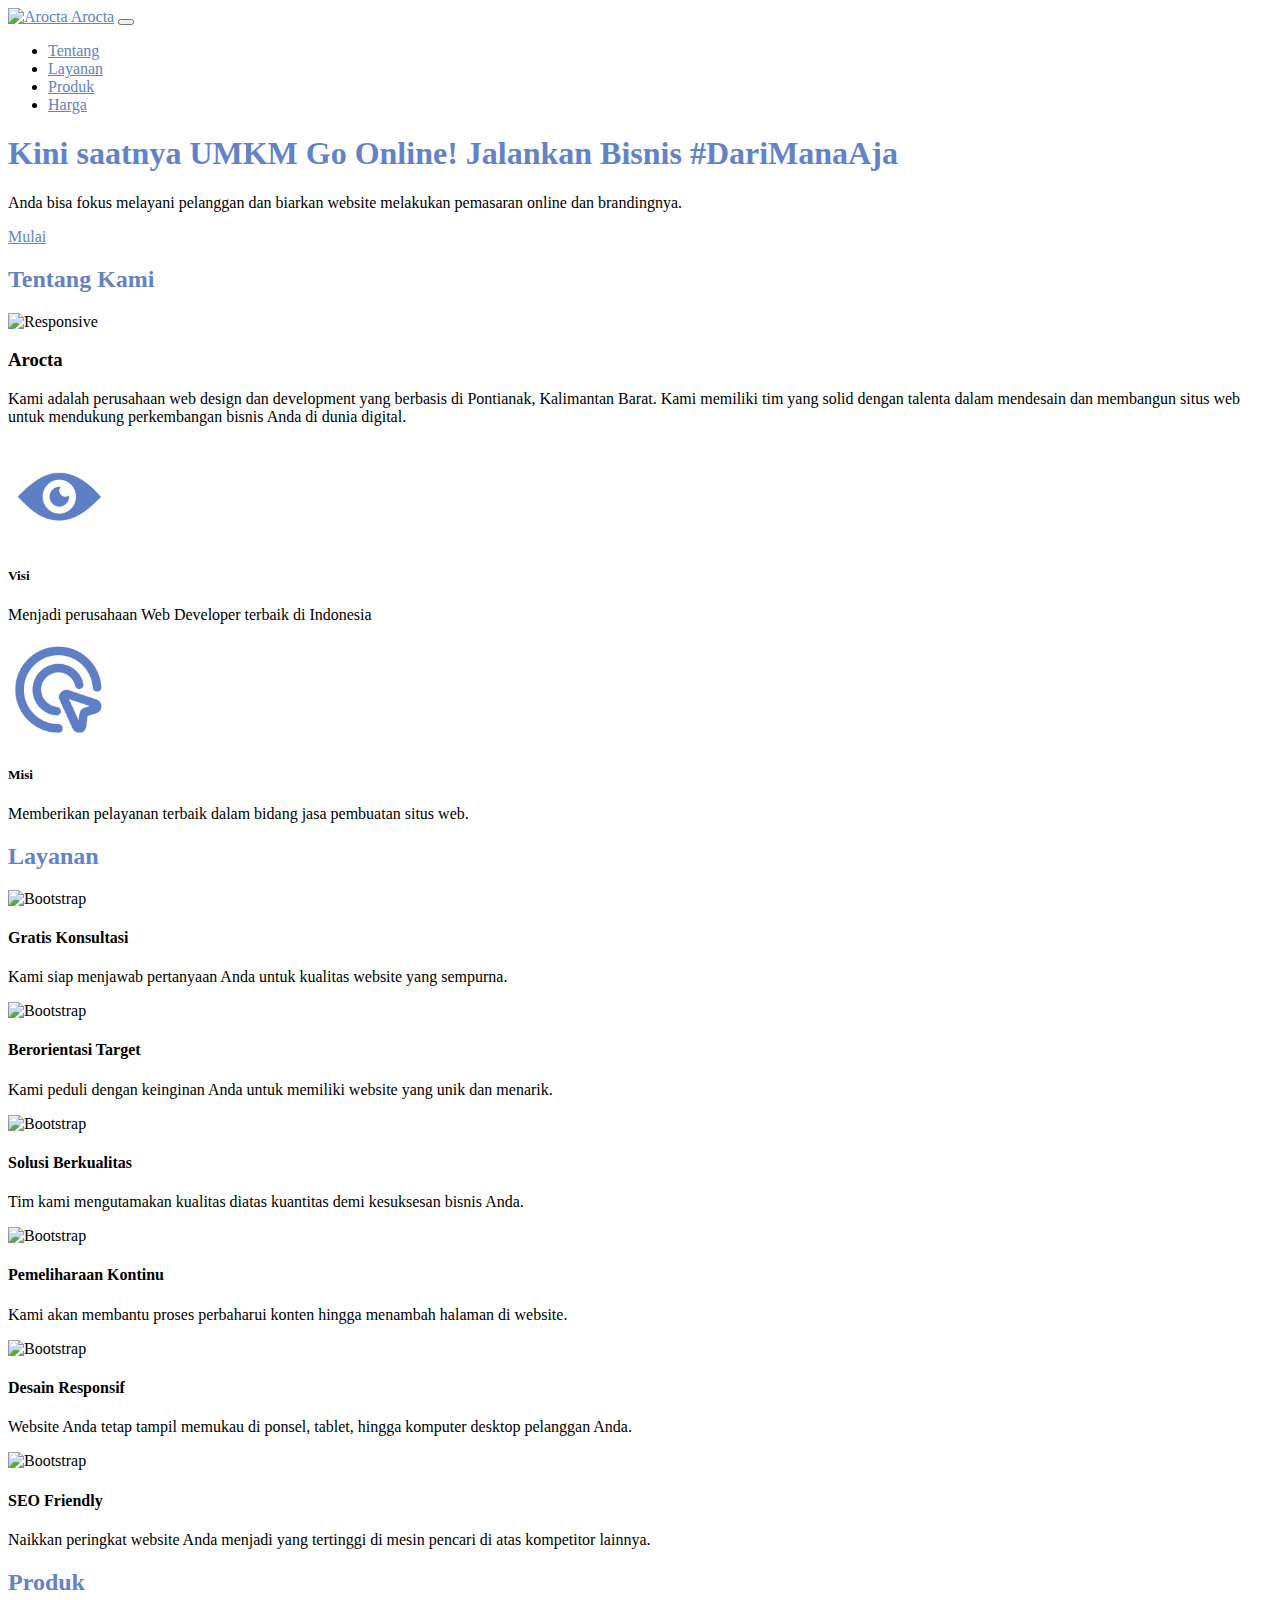
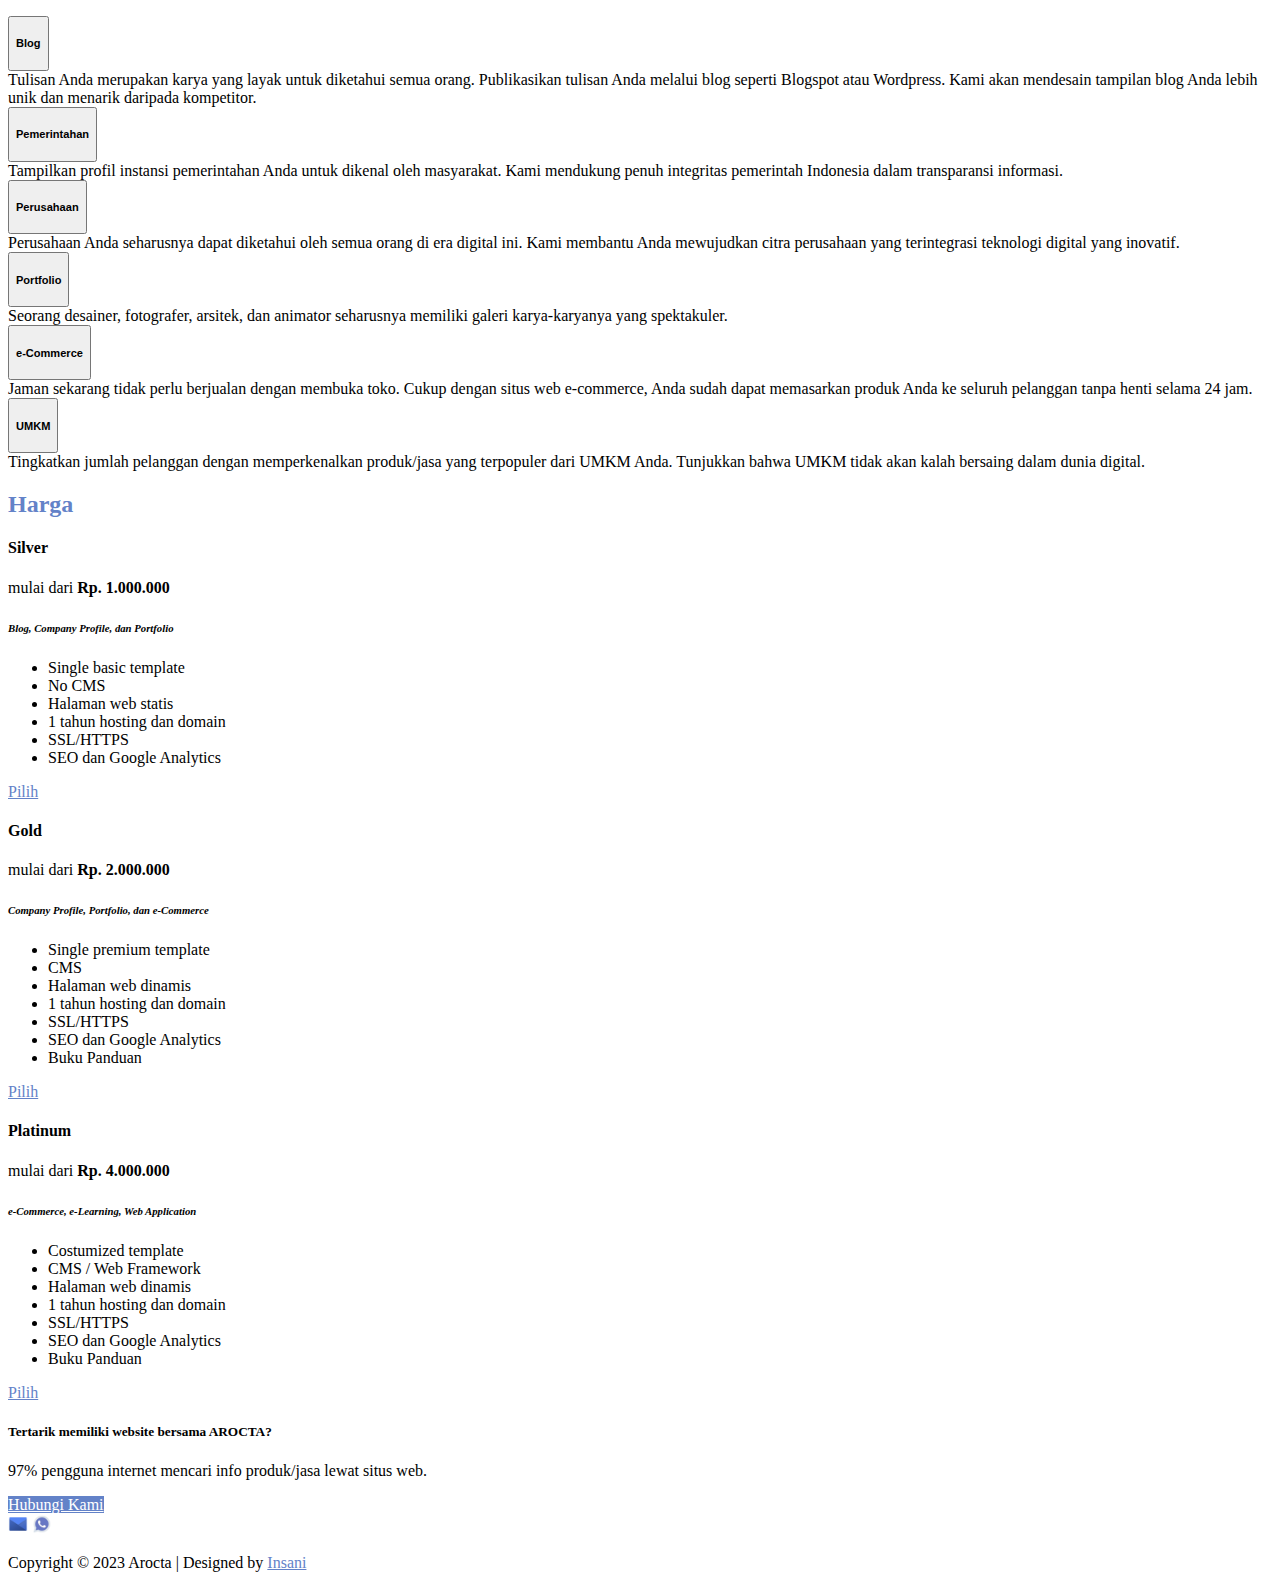
==== commit 61098b66: "Initial commit" ====
--- a/index.html
+++ b/index.html
@@ -40,6 +40,9 @@
                     <li class="nav-item">
                         <a class="nav-link" href="#product">Produk</a>
                     </li>
+                    <li class="nav-item">
+                        <a class="nav-link" href="#pricing">Harga</a>
+                    </li>
                 </ul>
             </div>
         </div>
@@ -59,7 +62,7 @@
         </div>
     </section>
 
-    <section id="about" class="row px-lg-5 py-5 border-bottom">
+    <section id="about" class="row px-md-5 py-5 border-bottom">
         <h2 class="text-center fw-bold">Tentang Kami</h2>
         <div class="col-md-6">
             <img src="img/presentation.jpg" alt="Responsive" class="img-fluid mx-auto d-block">
@@ -85,7 +88,7 @@
         </div>
     </section>
 
-    <section id="service" class="row px-lg-5 py-5 border-bottom">
+    <section id="service" class="row px-md-5 py-5 border-bottom">
         <h2 class="text-center fw-bold">Layanan</h2>
         <div class="container">
             <div class="row">
@@ -124,7 +127,7 @@
         </div>
     </section>
 
-    <section id="product" class="row px-lg-5 py-5 border-bottom">
+    <section id="product" class="row px-md-5 py-5 border-bottom">
         <h2 class="text-center fw-bold">Produk</h2>
         <div class="container">
             <div class="row">
@@ -246,10 +249,10 @@
         </div>
     </section>
 
-    <section id="pricing" class="row px-lg-5 py-5 border-bottom text-center">
+    <section id="pricing" class="row px-md-5 py-5 border-bottom text-center">
         <h2 class="mb-5 text-center fw-bold">Harga</h2>
         <div class="col-md-4 mb-3">
-            <div class="card">
+            <div class="card border-light">
                 <div class="card-header">
                     <h4>Silver</h4>
                 </div>
@@ -265,12 +268,12 @@
                         <li>SSL/HTTPS</li>
                         <li>SEO dan Google Analytics</li>
                     </ul>
-                    <a href="https://wa.link/i95g5s" class="btn btn-lg btn-outline-secondary w-100">Pilih</a>
+                    <a href="https://wa.link/gz4ou4" class="btn btn-lg btn-outline-secondary w-100">Pilih</a>
                 </div>
             </div>
         </div>
         <div class="col-md-4 mb-3">
-            <div class="card">
+            <div class="card border-light">
                 <div class="card-header">
                     <h4>Gold</h4>
                 </div>
@@ -287,12 +290,12 @@
                         <li>SEO dan Google Analytics</li>
                         <li>Buku Panduan</li>
                     </ul>
-                    <a href="https://wa.link/i95g5s" class="btn btn-lg btn-outline-secondary w-100">Pilih</a>
+                    <a href="https://wa.link/7c0qik" class="btn btn-lg btn-outline-secondary w-100">Pilih</a>
                 </div>
             </div>
         </div>
         <div class="col-md-4">
-            <div class="card">
+            <div class="card border-light">
                 <div class="card-header">
                     <h4>Platinum</h4>
                 </div>
@@ -309,20 +312,20 @@
                         <li>SEO dan Google Analytics</li>
                         <li>Buku Panduan</li>
                     </ul>
-                    <a href="https://wa.link/i95g5s" class="btn btn-lg btn-outline-secondary w-100">Pilih</a>
-                </div>
-            </div>
-        </div>
-    </section>
-
-    <section class="row px-lg-5 py-5 border-bottom">
+                    <a href="https://wa.link/1hbe1i" class="btn btn-lg btn-outline-secondary w-100">Pilih</a>
+                </div>
+            </div>
+        </div>
+    </section>
+
+    <section class="row px-md-5 py-5 border-bottom">
         <div class="col-md-8">
             <h5 class="display-3 fw-bold text-body-emphasis">Tertarik memiliki website bersama AROCTA?</h5>
         </div>
         <div class="col-md-4">
             <p class="lead">97% pengguna internet mencari info produk/jasa lewat situs web.</p>
             <div class="d-grid gap-2">
-                <a href="https://wa.link/i95g5s" target="_blank" class="btn btn-primary btn-lg bg-blue">Hubungi Kami</a>
+                <a href="https://wa.link/n1df0x" target="_blank" class="btn btn-primary btn-lg bg-blue">Hubungi Kami</a>
             </div>
         </div>
     </section>
--- a/css/style.css
+++ b/css/style.css
@@ -0,0 +1,38 @@
+a {
+    color: #6382c8;
+}
+
+.text-bg-android {
+    background-color: #E8F5E9;
+}
+
+.text-bg-kotlin {
+    background-color: #E8EAF6;
+}
+
+.text-bg-html {
+    background-color: #FFF3E0;
+}
+
+h1, h2 {
+    color: #6382c8;
+}
+
+.bg-blue {
+    color: white;
+    background-color: #6382c8;
+}
+
+.arocta-bg-secondary {
+    background-color: #A1ACC7;
+}
+
+.border-blue {
+    border-color: #6382c8;
+}
+
+#hero {
+    background-image: url("/img/hero.png");
+    background-size: cover;
+    background-position: center bottom;
+}
